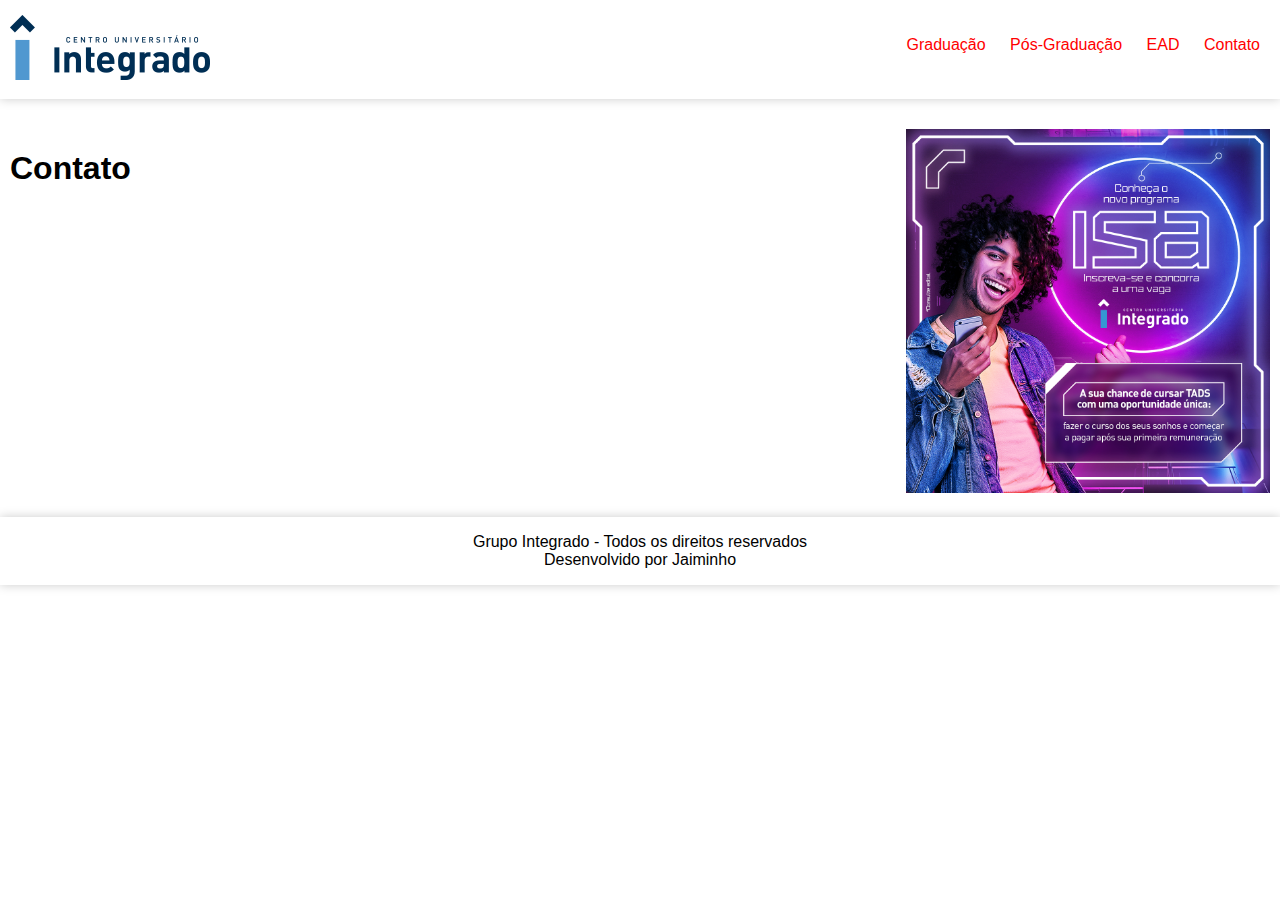
==== contato.html @ c045e16d "Initial commit" ====
<!DOCTYPE html>
<html>
<head>
	<meta charset="utf-8">
	<meta name="viewport" content="width=device-width, initial-scale=1">
	<title>Grupo Integrado</title>
	<link rel="stylesheet" type="text/css" href="style.css">
</head>
<body>
	<header>
		<a href="index.html" title="Grupo Integrado">
			<img src="imagens/logo.png" alt="Grupo Integrado">
		</a>

		<nav>
			<ul>
				<li><a href="graduacao.html" title="Graduação">Graduação</a></li>
				<li><a href="pos-graduacao.html" title="Pós-Graduação">Pós-Graduação</a></li>
				<li><a href="ead.html" title="EAD">EAD</a></li>
				<li><a href="contato.html" title="Contato">Contato</a></li>
			</ul>
		</nav>
	</header>

	<main>
		<section>
			<h1>Contato</h1>
		</section>
		<aside>
			<img src="imagens/isa.jpg" alt="ISA" class="img">
		</aside>
	</main>

	<footer>
		<p>Grupo Integrado - Todos os direitos reservados<br>
		Desenvolvido por Jaiminho</p>
	</footer>
</body>
</html>
---- style.css ----
body {
	margin: 0;
	font-family: Arial, Verdana;
}
header {
	background-color: #FFF;
	box-shadow: 0 0 10px #CCC;
	margin-bottom: 20px;
	padding: 10px;
}
nav {
	float: right;
}
nav ul li {
	list-style: none;
	display: inline-block;
	margin: 10px;
}
nav ul li a {
	color:  #F00;
	text-decoration: none;
}
main {
	width:  100%;
}
section {
	width: 70%;
	float: left;
	padding: 10px;
	box-sizing: border-box;
}
aside {
	width: 30%;
	float: right;
	padding: 10px;
	box-sizing: border-box;
}
footer {
	width: 100%;
	display: inline-block;
	box-shadow: 0 0 10px #ccc;
	text-align: center;
	margin-top: 10px;
}
.img {
	width: 100%;
}

@media (max-width:  480px) {

	header, nav, footer, section, aside  {
		width: 100%;
		display: inline-block;
		text-align: center;
	}
	nav ul {
		padding: 0px;
	}
	nav ul li {
		display: block;
		text-align: center;
	}
	section .img {
		display: none;
	}
	footer {
		padding: 10px;
	}
}
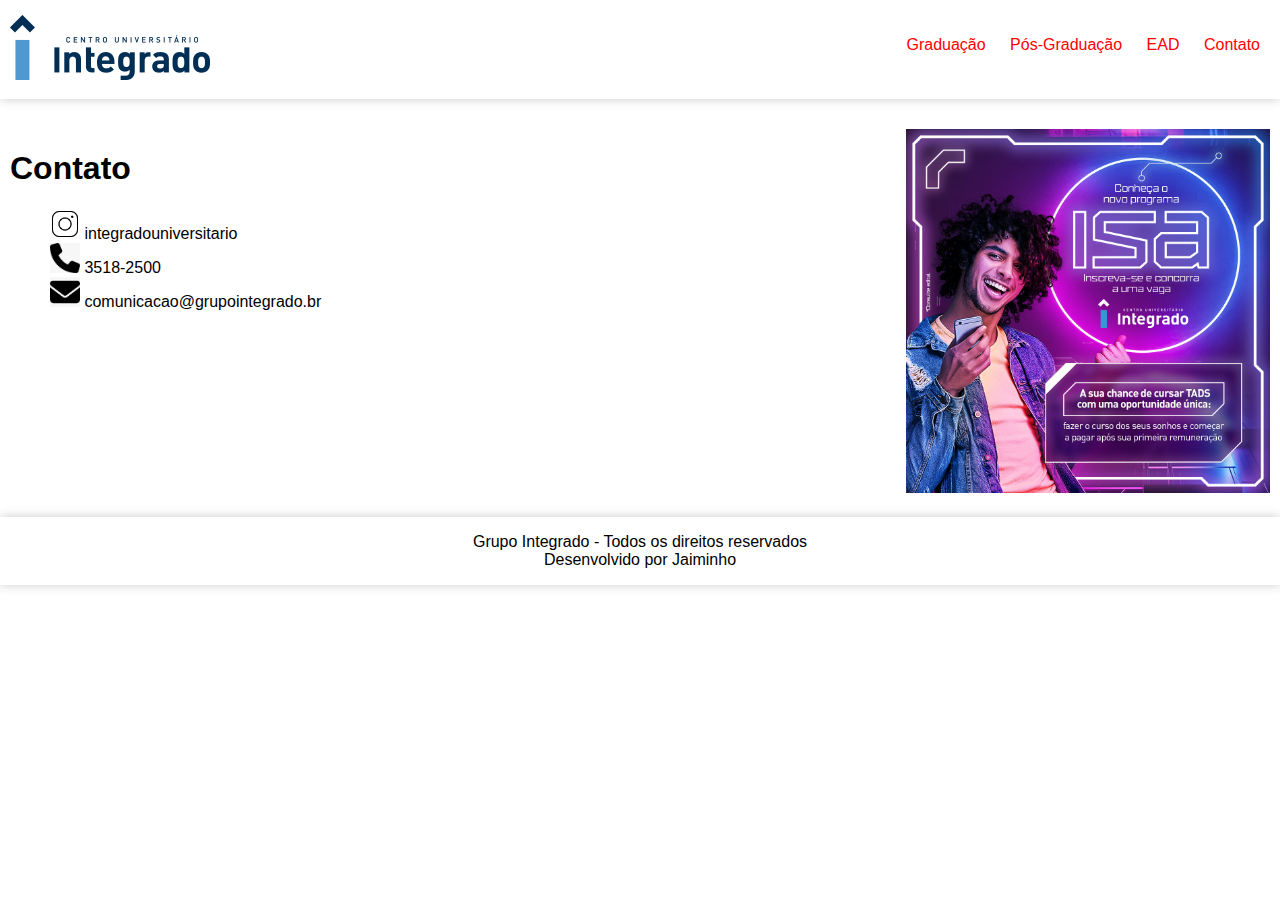
==== commit 63ec35e3: "meudeusepoucotempo" ====
--- a/contato.html
+++ b/contato.html
@@ -1,11 +1,13 @@
 <!DOCTYPE html>
 <html>
+
 <head>
 	<meta charset="utf-8">
 	<meta name="viewport" content="width=device-width, initial-scale=1">
 	<title>Grupo Integrado</title>
 	<link rel="stylesheet" type="text/css" href="style.css">
 </head>
+
 <body>
 	<header>
 		<a href="index.html" title="Grupo Integrado">
@@ -25,6 +27,18 @@
 	<main>
 		<section>
 			<h1>Contato</h1>
+			<ul>
+				<li>
+					<img class="imagem" src="imagens/icons8-instagram-50.png"> integradouniversitario
+				</li>
+				<li>
+					<img class="imagem" src="imagens/WhatsApp Image 2023-05-20 at 11.30.10.jpeg"> 3518-2500
+				</li>
+				<li>
+					<img class="imagem" src="imagens/email.jpeg"> comunicacao@grupointegrado.br
+				</li>
+			</ul>
+
 		</section>
 		<aside>
 			<img src="imagens/isa.jpg" alt="ISA" class="img">
@@ -33,7 +47,8 @@
 
 	<footer>
 		<p>Grupo Integrado - Todos os direitos reservados<br>
-		Desenvolvido por Jaiminho</p>
+			Desenvolvido por Jaiminho</p>
 	</footer>
 </body>
+
 </html>--- a/style.css
+++ b/style.css
@@ -66,4 +66,11 @@
 	footer {
 		padding: 10px;
 	}
+}
+ul li {
+	list-style: none;
+}
+
+.imagem{
+	width: 30px;
 }